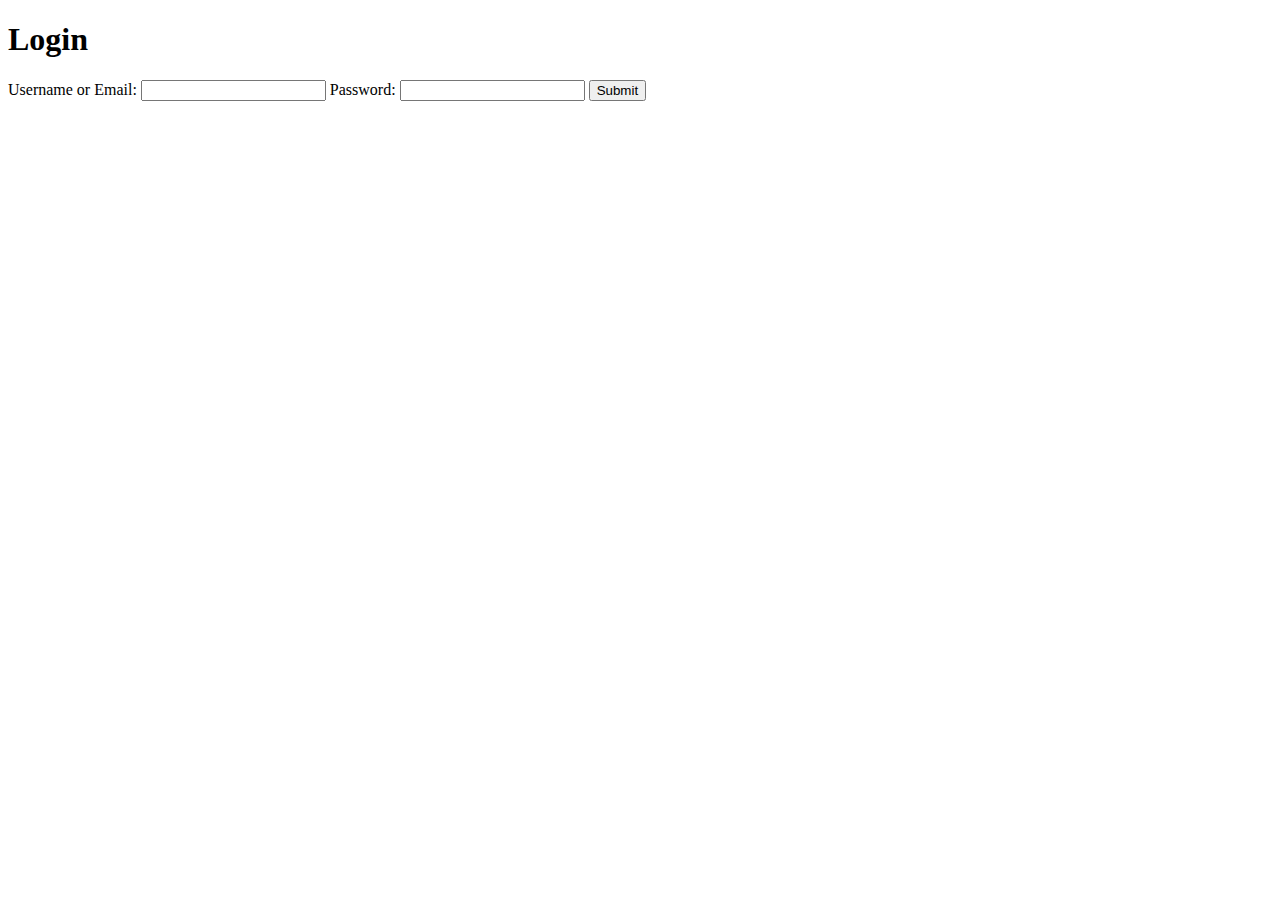
==== index.html @ 8cebec04 "start" ====
<!DOCTYPE html>
<html lang="en">
<head>
    <meta charset="UTF-8">
    <meta name="viewport" content="width=device-width, initial-scale=1.0">
    <link rel="stylesheet" href="styles.css">
    <title>Login</title>
</head>
<body>
    <h1>Login</h1>
    <form id="login-form">
        <label for="username">Username or Email:</label>
        <input type="text" id="username" name="username" required>
        <label for="password">Password:</label>
        <input type="password" id="password" name="password" required>
        <button type="submit">Submit</button>
    </form>
    <script src="login.js"></script>
</body>
</html>
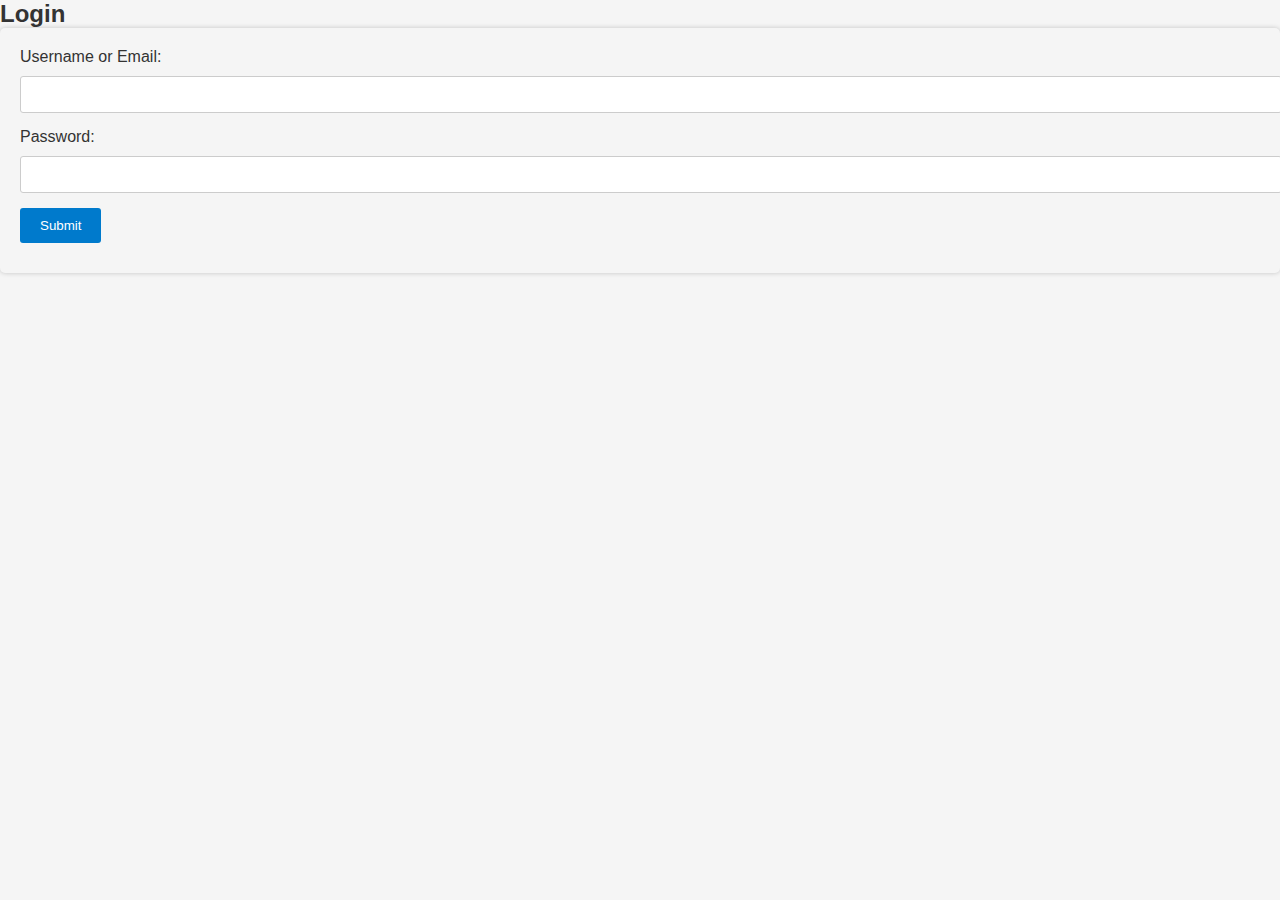
==== commit 955b9410: "final" ====
--- a/index.html
+++ b/index.html
@@ -3,7 +3,7 @@
 <head>
     <meta charset="UTF-8">
     <meta name="viewport" content="width=device-width, initial-scale=1.0">
-    <link rel="stylesheet" href="styles.css">
+    <link rel="stylesheet" href="./styles.css">
     <title>Login</title>
 </head>
 <body>
@@ -15,6 +15,7 @@
         <input type="password" id="password" name="password" required>
         <button type="submit">Submit</button>
     </form>
-    <script src="login.js"></script>
+    <div id="error-message" style="color: red; display: none;">Incorrect username or password</div>
+    <script src="scripts/login.js"></script>
 </body>
 </html>
--- a/styles.css
+++ b/styles.css
@@ -0,0 +1,111 @@
+
+body, h1, h2, p {
+    margin: 0;
+    padding: 0;
+  }
+  
+ 
+  body {
+    background-color: #f5f5f5;
+    font-family: Arial, sans-serif;
+    color: #333;
+  }
+  
+ 
+  header {
+    background-color: #007acc;
+    color: white;
+    text-align: center;
+    padding: 20px;
+  }
+  
+ 
+  h1 {
+    font-size: 24px;
+  }
+  
+ 
+  section {
+    background-color: white;
+    padding: 20px;
+    margin: 20px;
+    border-radius: 5px;
+    box-shadow: 0 0 5px rgba(0, 0, 0, 0.2);
+  }
+  
+ 
+  form {
+    background-color: #f5f5f5;
+    padding: 20px;
+    border-radius: 5px;
+    box-shadow: 0 0 5px rgba(0, 0, 0, 0.2);
+  }
+  
+  label {
+    display: block;
+    margin-bottom: 5px;
+  }
+  
+  input[type="text"],
+  input[type="password"] {
+    width: 100%;
+    padding: 10px;
+    margin-bottom: 15px;
+    border: 1px solid #ccc;
+    border-radius: 3px;
+  }
+  
+  button {
+    background-color: #007acc;
+    color: white;
+    padding: 10px 20px;
+    border: none;
+    border-radius: 3px;
+    cursor: pointer;
+  }
+  
+ 
+  h2 {
+    margin-top: 20px;
+  }
+  
+ 
+  label,
+  input,
+  button {
+    margin-bottom: 10px;
+  }
+
+  svg {
+    display: block;
+    width: 100%;
+    height: 100%;
+  }
+  
+  .chartContainer {
+    width: 100% ;
+    height: 100%;
+  }
+  
+  .chart {
+    width: 100%;
+    height: 100%;
+  }
+
+  .auditsContainer{
+    width: 100%; 
+    height: 100%;
+  }
+
+  .meContainer{
+    width: 100%; 
+    height: 100%;
+  }
+
+ 
+  @media (max-width: 600px) {
+    section {
+      margin: 10px;
+    }
+  }
+  